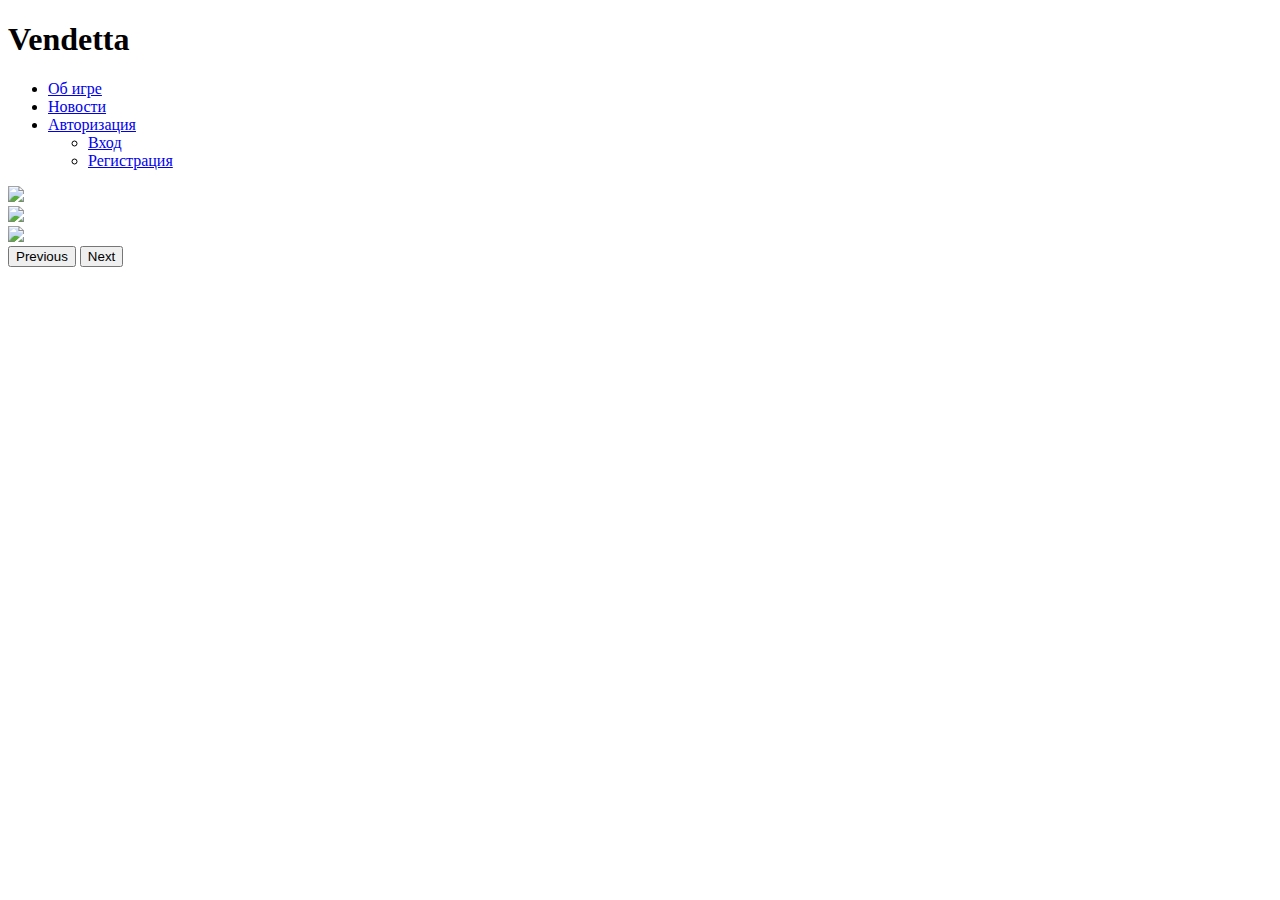
==== index.html @ 9770b49a "Ещё немного bootstap" ====
<!DOCTYPE html>
<html lang="ru">
<head>
    <meta charset="UTF-8">
    <link rel="stylesheet" href="{{ url_for('static', filename= 'css/main.css') }}">
    <link href="https://cdn.jsdelivr.net/npm/bootstrap@5.0.0-beta3/dist/css/bootstrap.min.css" rel="stylesheet" integrity="sha384-eOJMYsd53ii+scO/bJGFsiCZc+5NDVN2yr8+0RDqr0Ql0h+rP48ckxlpbzKgwra6" crossorigin="anonymous">
    <title>Vendetta</title>
</head>
<body>
   <h1>Vendetta</h1>
   <nav class="navbar navbar-expand-lg navbar-light bg-light">
   <div class="container-fluid">
    <div class="collapse navbar-collapse" id="navbarSupportedContent">
      <ul class="navbar-nav me-auto mb-2 mb-lg-0">
        <li class="nav-item">
          <a class="nav-link" href="/about">Об игре</a>
        </li>
        <li class="nav-item">
          <a class="nav-link" href="/news">Новости</a>
        </li>
        <li class="nav-item dropdown">
          <a class="nav-link dropdown-toggle" href="#" id="navbarDropdown" role="button" data-bs-toggle="dropdown" aria-expanded="false">
            Авторизация
          </a>
          <ul class="dropdown-menu" aria-labelledby="navbarDropdown">
            <li><a class="dropdown-item" href="#">Вход</a></li>
            <li><a class="dropdown-item" href="#">Регистрация</a></li>
          </ul>
        </li>
      </ul>
    </div>
    </div>
    </nav>
   <div class="container-xxl">
    <div id="carouselExampleControls" class="carousel slide" data-bs-ride="carousel">
        <div class="carousel-inner">
            <div class="carousel-item active">
                <img src="https://www.wallpaperflare.com/static/146/527/610/handsome-shallow-focus-photography-kingfisher-wallpaper.jpg" class="d-block w-100">
            </div>
            <div class="carousel-item">
                <img src="https://www.wallpaperflare.com/static/146/527/610/handsome-shallow-focus-photography-kingfisher-wallpaper.jpg" class="d-block w-100">
            </div>
            <div class="carousel-item">
                <img src="https://www.wallpaperflare.com/static/146/527/610/handsome-shallow-focus-photography-kingfisher-wallpaper.jpg" class="d-block w-100">
            </div>
        </div>
    <button class="carousel-control-prev" type="button" data-bs-target="#carouselExampleControls" data-bs-slide="prev">
        <span class="carousel-control-prev-icon" aria-hidden="true"></span>
        <span class="visually-hidden">Previous</span>
    </button>
    <button class="carousel-control-next" type="button" data-bs-target="#carouselExampleControls" data-bs-slide="next">
        <span class="carousel-control-next-icon" aria-hidden="true"></span>
        <span class="visually-hidden">Next</span>
    </button>
    </div>
    </div>
    <script src="https://cdn.jsdelivr.net/npm/bootstrap@5.0.0-beta3/dist/js/bootstrap.bundle.min.js" integrity="sha384-JEW9xMcG8R+pH31jmWH6WWP0WintQrMb4s7ZOdauHnUtxwoG2vI5DkLtS3qm9Ekf" crossorigin="anonymous"></script>
</body>
</html>
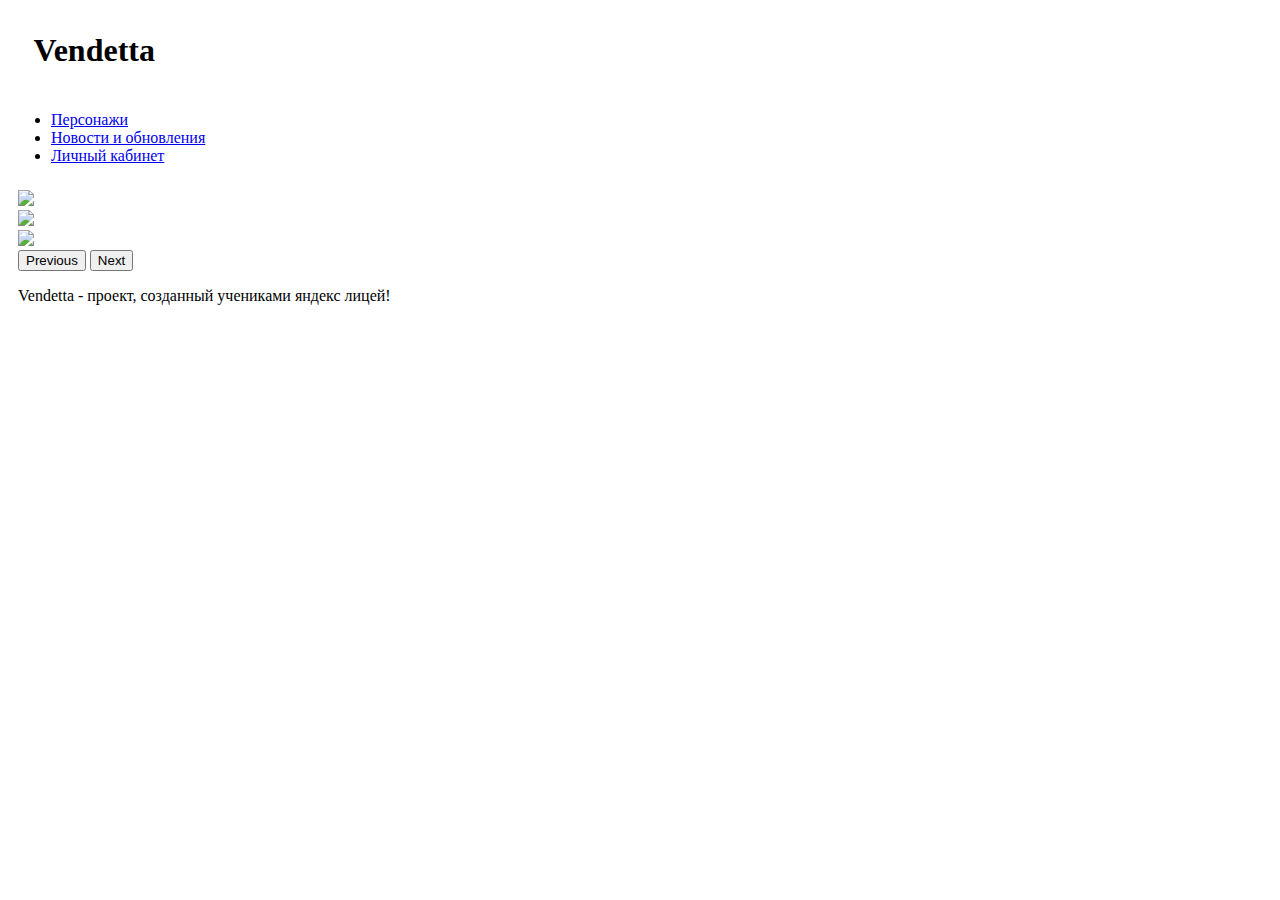
==== commit 28c06580: "Вторая страцница" ====
--- a/index.html
+++ b/index.html
@@ -3,57 +3,122 @@
 <head>
     <meta charset="UTF-8">
     <link rel="stylesheet" href="{{ url_for('static', filename= 'css/main.css') }}">
-    <link href="https://cdn.jsdelivr.net/npm/bootstrap@5.0.0-beta3/dist/css/bootstrap.min.css" rel="stylesheet" integrity="sha384-eOJMYsd53ii+scO/bJGFsiCZc+5NDVN2yr8+0RDqr0Ql0h+rP48ckxlpbzKgwra6" crossorigin="anonymous">
+    <link href="https://cdn.jsdelivr.net/npm/bootstrap@5.0.0-beta3/dist/css/bootstrap.min.css" rel="stylesheet"
+          integrity="sha384-eOJMYsd53ii+scO/bJGFsiCZc+5NDVN2yr8+0RDqr0Ql0h+rP48ckxlpbzKgwra6" crossorigin="anonymous">
     <title>Vendetta</title>
 </head>
 <body>
-   <h1>Vendetta</h1>
-   <nav class="navbar navbar-expand-lg navbar-light bg-light">
-   <div class="container-fluid">
-    <div class="collapse navbar-collapse" id="navbarSupportedContent">
-      <ul class="navbar-nav me-auto mb-2 mb-lg-0">
-        <li class="nav-item">
-          <a class="nav-link" href="/about">Об игре</a>
-        </li>
-        <li class="nav-item">
-          <a class="nav-link" href="/news">Новости</a>
-        </li>
-        <li class="nav-item dropdown">
-          <a class="nav-link dropdown-toggle" href="#" id="navbarDropdown" role="button" data-bs-toggle="dropdown" aria-expanded="false">
-            Авторизация
-          </a>
-          <ul class="dropdown-menu" aria-labelledby="navbarDropdown">
-            <li><a class="dropdown-item" href="#">Вход</a></li>
-            <li><a class="dropdown-item" href="#">Регистрация</a></li>
-          </ul>
-        </li>
-      </ul>
-    </div>
-    </div>
-    </nav>
-   <div class="container-xxl">
-    <div id="carouselExampleControls" class="carousel slide" data-bs-ride="carousel">
-        <div class="carousel-inner">
-            <div class="carousel-item active">
-                <img src="https://www.wallpaperflare.com/static/146/527/610/handsome-shallow-focus-photography-kingfisher-wallpaper.jpg" class="d-block w-100">
+<table class="iksweb">
+    <tbody>
+    <tr>
+        <td></td>
+        <td></td>
+        <td></td>
+        <td><h1>Vendetta</h1></td>
+        <td></td>
+        <td></td>
+        <td></td>
+    </tr>
+    <tr>
+        <td colspan="7">
+            <nav class="navbar navbar-expand-lg navbar-dark bg-dark">
+                    <div class="collapse navbar-collapse" id="navbarSupportedContent">
+                        <ul class="navbar-nav me-auto mb-2 mb-lg-0">
+                            </li>
+                            <li class="nav-item">
+                                <a class="nav-link" href="/about">Персонажи</a>
+                            </li>
+                            </li>
+                            <li class="nav-item">
+                                <a class="nav-link" href="/about">Новости и обновления</a>
+                            </li>
+                            <li class="nav-item">
+                                <a class="nav-link" href="/news">Личный кабинет</a>
+
+                        </ul>
+                </div>
+
+            </nav>
+            <script src="https://cdn.jsdelivr.net/npm/bootstrap@5.0.0-beta3/dist/js/bootstrap.bundle.min.js"
+                    integrity="sha384-JEW9xMcG8R+pH31jmWH6WWP0WintQrMb4s7ZOdauHnUtxwoG2vI5DkLtS3qm9Ekf"
+                    crossorigin="anonymous"></script>
+        </td>
+    </tr>
+    <tr>
+
+    </tr>
+    <tr>
+        <td colspan="7">
+            <div class="container-fluid">
+                <table class="iksweb">
+	<tbody>
+
+		<tr>
+			<td></td>
+			<td colspan="7" rowspan="5"><nav class="page-container">
+                                <div class="row align-items-start">
+                                    <div class="col-4">
+                                        <div id="carouselExampleControls" class="carousel slide"
+                                             data-bs-ride="carousel">
+                                            <div class="carousel-inner">
+                                                <div class="carousel-item active">
+                                                    <img src="https://www.wallpaperflare.com/static/146/527/610/handsome-shallow-focus-photography-kingfisher-wallpaper.jpg"
+                                                         class="d-block w-100">
+                                                </div>
+                                                <div class="carousel-item">
+                                                    <img src="https://www.wallpaperflare.com/static/146/527/610/handsome-shallow-focus-photography-kingfisher-wallpaper.jpg"
+                                                         class="d-block w-100">
+                                                </div>
+                                                <div class="carousel-item">
+                                                    <img src="https://www.wallpaperflare.com/static/146/527/610/handsome-shallow-focus-photography-kingfisher-wallpaper.jpg"
+                                                         class="d-block w-100">
+                                                </div>
+                                                <button class="carousel-control-prev" type="button"
+                                                        data-bs-target="#carouselExampleControls" data-bs-slide="prev">
+                                                    <span class="carousel-control-prev-icon" aria-hidden="true"></span>
+                                                    <span class="visually-hidden">Previous</span>
+                                                </button>
+                                                <button class="carousel-control-next" type="button"
+                                                        data-bs-target="#carouselExampleControls" data-bs-slide="next">
+                                                    <span class="carousel-control-next-icon" aria-hidden="true"></span>
+                                                    <span class="visually-hidden">Next</span>
+                                                </button>
+                                            </div>
+                                        </div>
+                                    </div>
+                                    <div class="col-sm-8">
+                                        <p class="lh-1"> Vendetta - проект, созданный учениками яндекс лицей! </p>
+                                    </div>
+                                </div>
+                            </nav>
+                            <script src="https://cdn.jsdelivr.net/npm/bootstrap@5.0.0-beta3/dist/js/bootstrap.bundle.min.js"
+                                    integrity="sha384-JEW9xMcG8R+pH31jmWH6WWP0WintQrMb4s7ZOdauHnUtxwoG2vI5DkLtS3qm9Ekf"
+                                    crossorigin="anonymous"></script></td>
+		</tr>
+		<tr>
+			<td></td>
+		</tr>
+		<tr>
+			<td></td>
+		</tr>
+		<tr>
+			<td></td>
+		</tr>
+		<tr>
+			<td></td>
+		</tr>
+		<tr>
+			<td colspan="8"></td>
+		</tr>
+	</tbody>
+</table>
+
             </div>
-            <div class="carousel-item">
-                <img src="https://www.wallpaperflare.com/static/146/527/610/handsome-shallow-focus-photography-kingfisher-wallpaper.jpg" class="d-block w-100">
-            </div>
-            <div class="carousel-item">
-                <img src="https://www.wallpaperflare.com/static/146/527/610/handsome-shallow-focus-photography-kingfisher-wallpaper.jpg" class="d-block w-100">
-            </div>
-        </div>
-    <button class="carousel-control-prev" type="button" data-bs-target="#carouselExampleControls" data-bs-slide="prev">
-        <span class="carousel-control-prev-icon" aria-hidden="true"></span>
-        <span class="visually-hidden">Previous</span>
-    </button>
-    <button class="carousel-control-next" type="button" data-bs-target="#carouselExampleControls" data-bs-slide="next">
-        <span class="carousel-control-next-icon" aria-hidden="true"></span>
-        <span class="visually-hidden">Next</span>
-    </button>
-    </div>
-    </div>
-    <script src="https://cdn.jsdelivr.net/npm/bootstrap@5.0.0-beta3/dist/js/bootstrap.bundle.min.js" integrity="sha384-JEW9xMcG8R+pH31jmWH6WWP0WintQrMb4s7ZOdauHnUtxwoG2vI5DkLtS3qm9Ekf" crossorigin="anonymous"></script>
+        </td>
+    </tr>
+    </tbody>
+</table>
 </body>
-</html>+</html>
+
+
